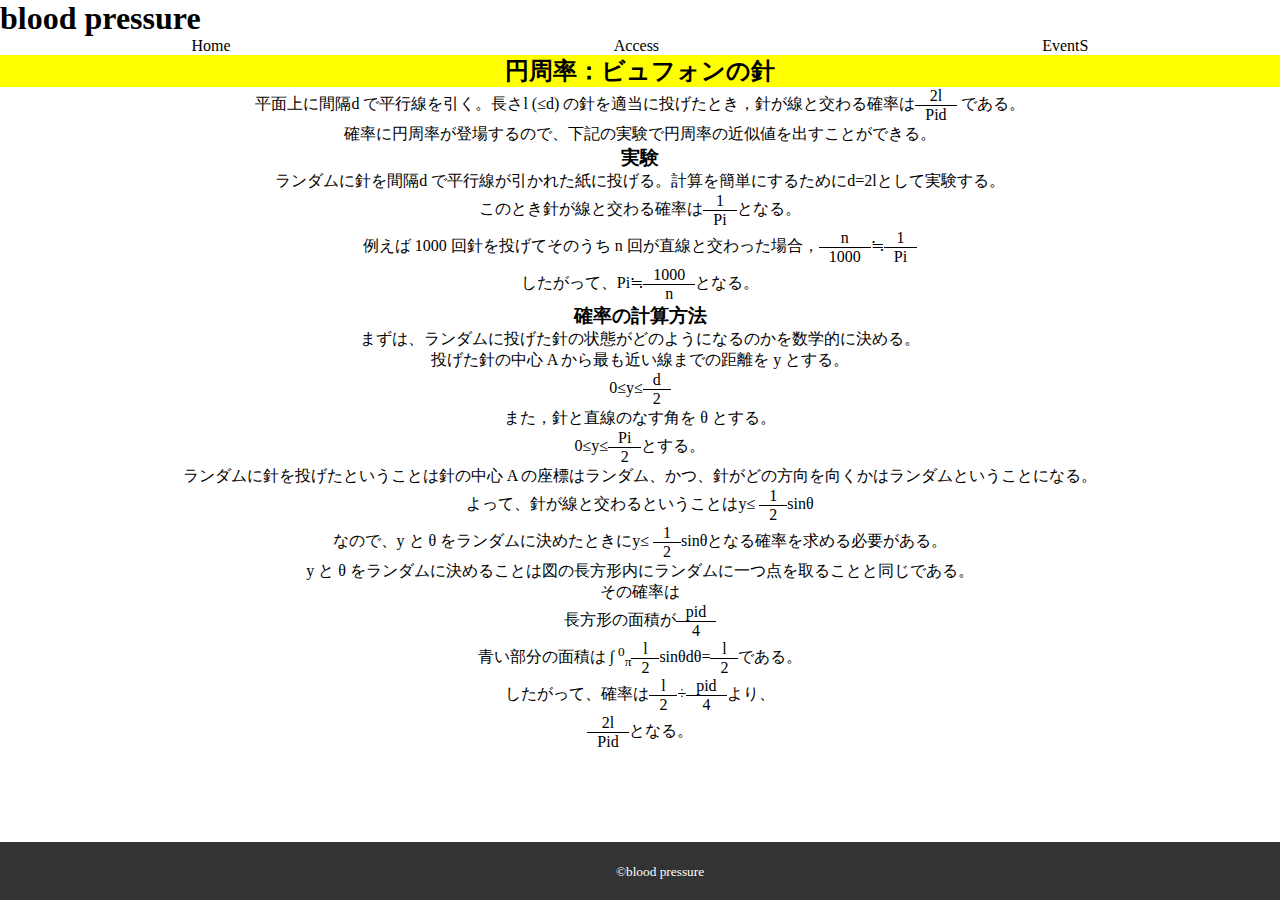
==== index.html @ 0c9148ad "Update and rename bbb.html to index.html" ====
<!DOCTYPE html>
<html lang="en">
<head>
    <meta charset="UTF-8">
    <meta name="viewport" content="width=device-width, initial-scale=1.0">
    <title>円周率 ビュフォンの針</title>
    <link rel="stylesheet" href="style.css">
</head>
<body>
    <header>
        <h1 class="title"> blood pressure</h1>
        <nav>
            <ul class="menu">
                <li><a href="基本画面.html">Home</a></li>
                <li><a href="access.html">Access</a></li>
                <li><a href="event.html">EventS</a></li>
            </ul>
        </nav>
    </header>
    <main>
        <section>
            <h2>円周率：ビュフォンの針</h2>
        </section>
        <section>
            <p>平面上に間隔d で平行線を引く。長さl (≤d) の針を適当に投げたとき，針が線と交わる確率は<span style="display: inline-flex; flex-direction: column; vertical-align: middle; text-align: center;">
                <span style="padding: 0 10px; border-bottom: 1px solid #000000;">2l</span>
                <span style="padding: 0 10px;">Pid</span>
               </span> である。</p>
               <p>確率に円周率が登場するので、下記の実験で円周率の近似値を出すことができる。</p>
               <h3>実験</h3>
               <p>ランダムに針を間隔d で平行線が引かれた紙に投げる。計算を簡単にするためにd=2lとして実験する。</p>
               <p>このとき針が線と交わる確率は<span style="display: inline-flex; flex-direction: column; vertical-align: middle; text-align: center;">
                <span style="padding: 0 10px; border-bottom: 1px solid #000000;">1</span>
                <span style="padding: 0 10px;">Pi</span>
               </span>となる。</p>
               <p>例えば 1000 回針を投げてそのうち n 回が直線と交わった場合，<span style="display: inline-flex; flex-direction: column; vertical-align: middle; text-align: center;">
                <span style="padding: 0 10px; border-bottom: 1px solid #000000;">n</span>
                <span style="padding: 0 10px;">1000</span>
               </span>≒<span style="display: inline-flex; flex-direction: column; vertical-align: middle; text-align: center;">
                <span style="padding: 0 10px; border-bottom: 1px solid #000000;">1</span>
                <span style="padding: 0 10px;">Pi</span>
               </span></p>
              <p>したがって、Pi≒<span style="display: inline-flex; flex-direction: column; vertical-align: middle; text-align: center;">
                <span style="padding: 0 10px; border-bottom: 1px solid #000000;">1000</span>
                <span style="padding: 0 10px;">n</span>
               </span>となる。</p>
        </section>
        <section>
            <h3>確率の計算方法</h3>
            <p>まずは、ランダムに投げた針の状態がどのようになるのかを数学的に決める。</p>
            <p>投げた針の中心 A から最も近い線までの距離を y とする。</p>
            <p>0≤y≤<span style="display: inline-flex; flex-direction: column; vertical-align: middle; text-align: center;">
                <span style="padding: 0 10px; border-bottom: 1px solid #000000;">d</span>
                <span style="padding: 0 10px;">2</span>
               </span></p>
            <p>また，針と直線のなす角を θ とする。</p>
            <p>0≤y≤<span style="display: inline-flex; flex-direction: column; vertical-align: middle; text-align: center;">
                <span style="padding: 0 10px; border-bottom: 1px solid #000000;">Pi</span>
                <span style="padding: 0 10px;">2</span>
               </span>とする。</p>
            <p>ランダムに針を投げたということは針の中心 A の座標はランダム、かつ、針がどの方向を向くかはランダムということになる。</p>
            <p>よって、針が線と交わるということはy≤ <span style="display: inline-flex; flex-direction: column; vertical-align: middle; text-align: center;">
                <span style="padding: 0 10px; border-bottom: 1px solid #000000;">1</span>
                <span style="padding: 0 10px;">2</span>
               </span>sinθ</p>
            <p>なので、y と  θ をランダムに決めたときにy≤ <span style="display: inline-flex; flex-direction: column; vertical-align: middle; text-align: center;">
                <span style="padding: 0 10px; border-bottom: 1px solid #000000;">1</span>
                <span style="padding: 0 10px;">2</span>
               </span>sinθとなる確率を求める必要がある。</p>
            <p>y と  θ をランダムに決めることは図の長方形内にランダムに一つ点を取ることと同じである。</p>
            <p>その確率は</p>
            <p>長方形の面積が<span style="display: inline-flex; flex-direction: column; vertical-align: middle; text-align: center;">
                <span style="padding: 0 10px; border-bottom: 1px solid #000000;">pid</span>
                <span style="padding: 0 10px;">4</span>
               </span></p>
               <p>青い部分の面積は ∫ <sup>0</sup><sub>π</sub><span style="display: inline-flex; flex-direction: column; vertical-align: middle; text-align: center;">
                <span style="padding: 0 10px; border-bottom: 1px solid #000000;">l</span>
                <span style="padding: 0 10px;">2</span>
               </span>sinθdθ=<span style="display: inline-flex; flex-direction: column; vertical-align: middle; text-align: center;">
                <span style="padding: 0 10px; border-bottom: 1px solid #000000;">l</span>
                <span style="padding: 0 10px;">2</span>
               </span>である。
                ​
                 </p>
                <p>したがって、確率は<span style="display: inline-flex; flex-direction: column; vertical-align: middle; text-align: center;">
                    <span style="padding: 0 10px; border-bottom: 1px solid #000000;">l</span>
                    <span style="padding: 0 10px;">2</span>
                   </span>÷<span style="display: inline-flex; flex-direction: column; vertical-align: middle; text-align: center;">
                    <span style="padding: 0 10px; border-bottom: 1px solid #000000;">pid</span>
                    <span style="padding: 0 10px;">4</span>
                   </span>より、</p>
                   <p><span style="display: inline-flex; flex-direction: column; vertical-align: middle; text-align: center;">
                    <span style="padding: 0 10px; border-bottom: 1px solid #000000;">2l</span>
                    <span style="padding: 0 10px;">Pid</span>
                   </span>となる。</p>
        </section>
    </main>
    <footer>
        <small>&copy;blood pressure</small>
    </footer>
</body>
</html>
---- style.css ----
*{margin: 0; padding: 0;}
header{text-shadow: 0cap; font-size: 80; text-align: left;}
h2{font-size: 70; background-color: yellow; margin-top: 80; margin-bottom: 80; height: 80;}
main{font-size: 40; text-align: center;}
main p{margin-top: 40; padding-top: 40;}
main{height: 140; width: 100%;}
footer {
    position: fixed;
    bottom: 0;
    width: 100%;
    background-color: #333;
    color: #fff;
    padding: 20px;
    text-align: center;
  }
  header nav ul{display: flex;justify-content: space-around;list-style: none;}
  header nav li a{
     color: black ;
     text-decoration: none;}
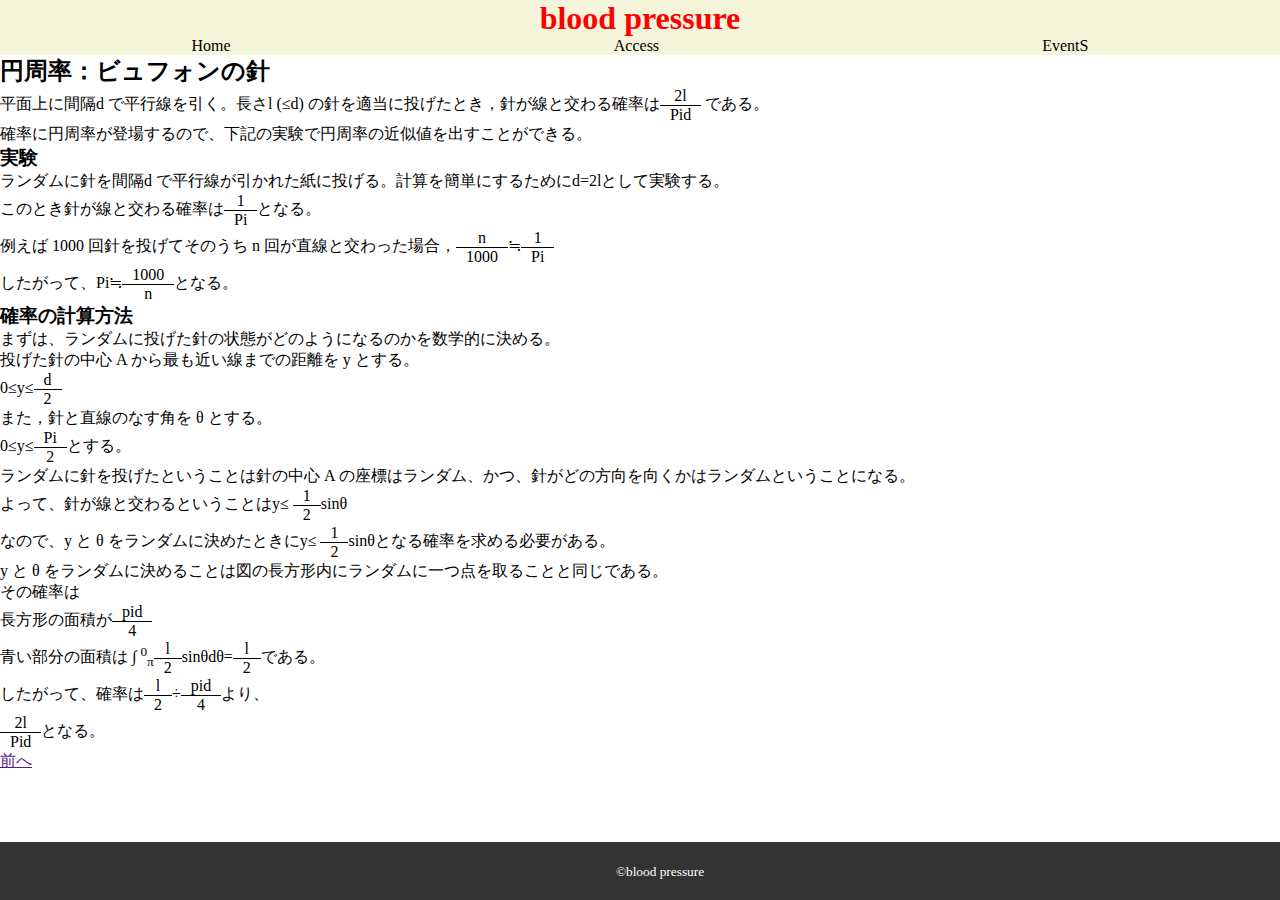
==== commit 9a33a3c7: "Update index.html" ====
--- a/index.html
+++ b/index.html
@@ -11,9 +11,9 @@
         <h1 class="title"> blood pressure</h1>
         <nav>
             <ul class="menu">
-                <li><a href="基本画面.html">Home</a></li>
-                <li><a href="access.html">Access</a></li>
-                <li><a href="event.html">EventS</a></li>
+                <li><a href="https://leaf1243.github.io/blood-presure-home-hirokoku/">Home</a></li>
+                <li><a href="https://leaf1243.github.io/blood-pressure-access/">Access</a></li>
+                <li><a href="https://leaf1243.github.io/blood-pressure-event/">EventS</a></li>
             </ul>
         </nav>
     </header>
@@ -95,6 +95,7 @@
                    </span>となる。</p>
         </section>
     </main>
+    <aside><a href="">前へ</a></aside>
     <footer>
         <small>&copy;blood pressure</small>
     </footer>
--- a/style.css
+++ b/style.css
@@ -1,9 +1,14 @@
 *{margin: 0; padding: 0;}
-header{text-shadow: 0cap; font-size: 80; text-align: left;}
-h2{font-size: 70; background-color: yellow; margin-top: 80; margin-bottom: 80; height: 80;}
-main{font-size: 40; text-align: center;}
-main p{margin-top: 40; padding-top: 40;}
-main{height: 140; width: 100%;}
+header{
+    background-color: beige;
+    padding: 30;
+    text-align: center;
+    }
+header h1{font-size: 50;margin-bottom: 20;margin-top: 20;color: red;}
+ header nav ul{display: flex;justify-content: space-around;list-style: none;}
+ header nav li a{
+    color: black ;
+    text-decoration: none;}
 footer {
     position: fixed;
     bottom: 0;
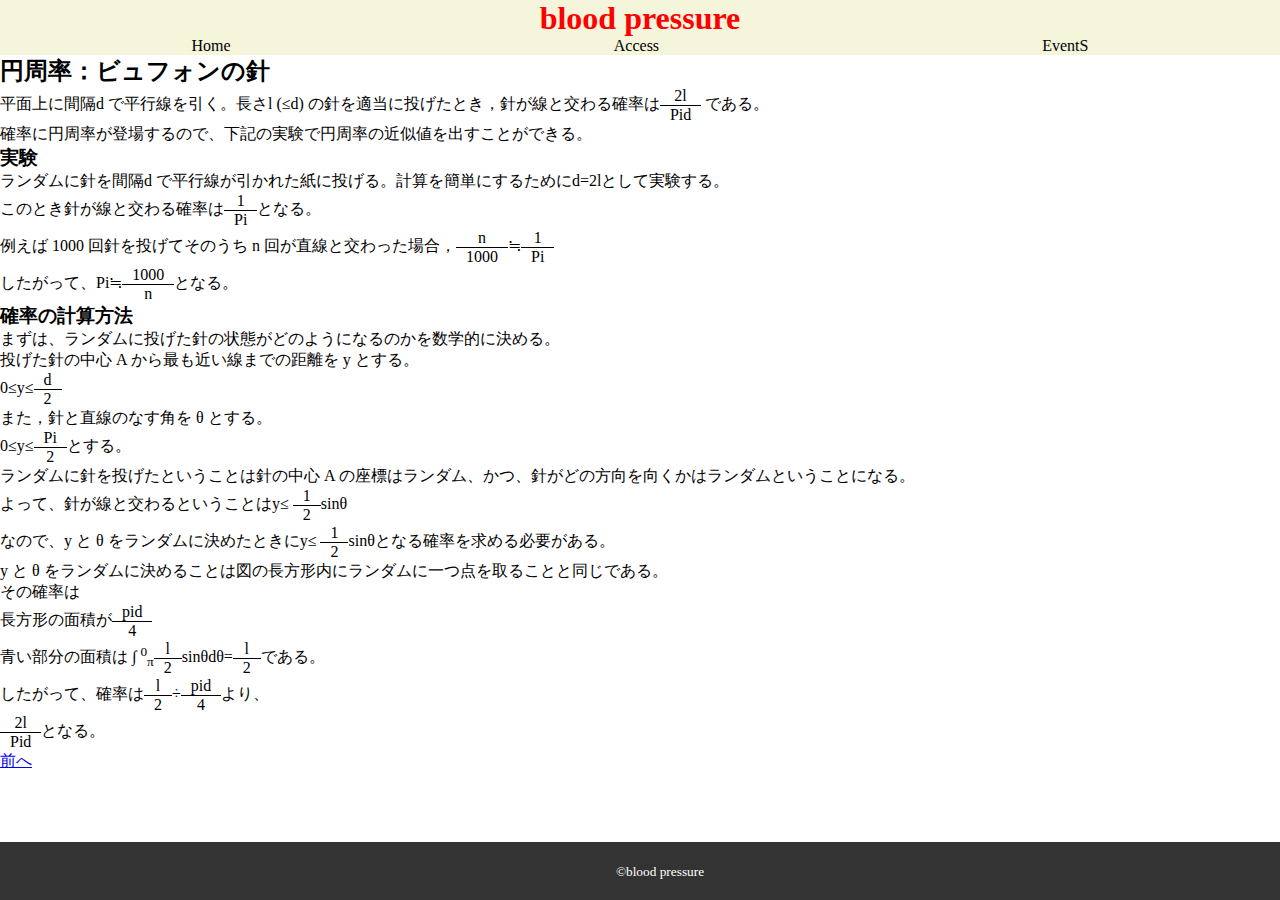
==== commit c7eaff59: "Update index.html" ====
--- a/index.html
+++ b/index.html
@@ -95,7 +95,7 @@
                    </span>となる。</p>
         </section>
     </main>
-    <aside><a href="">前へ</a></aside>
+    <aside><a href="https://leaf1243.github.io/tool-hirokoku/">前へ</a><br><br><br><br><br></aside>
     <footer>
         <small>&copy;blood pressure</small>
     </footer>
--- a/style.css
+++ b/style.css
@@ -9,6 +9,7 @@
  header nav li a{
     color: black ;
     text-decoration: none;}
+main{text-align: left}
 footer {
     position: fixed;
     bottom: 0;
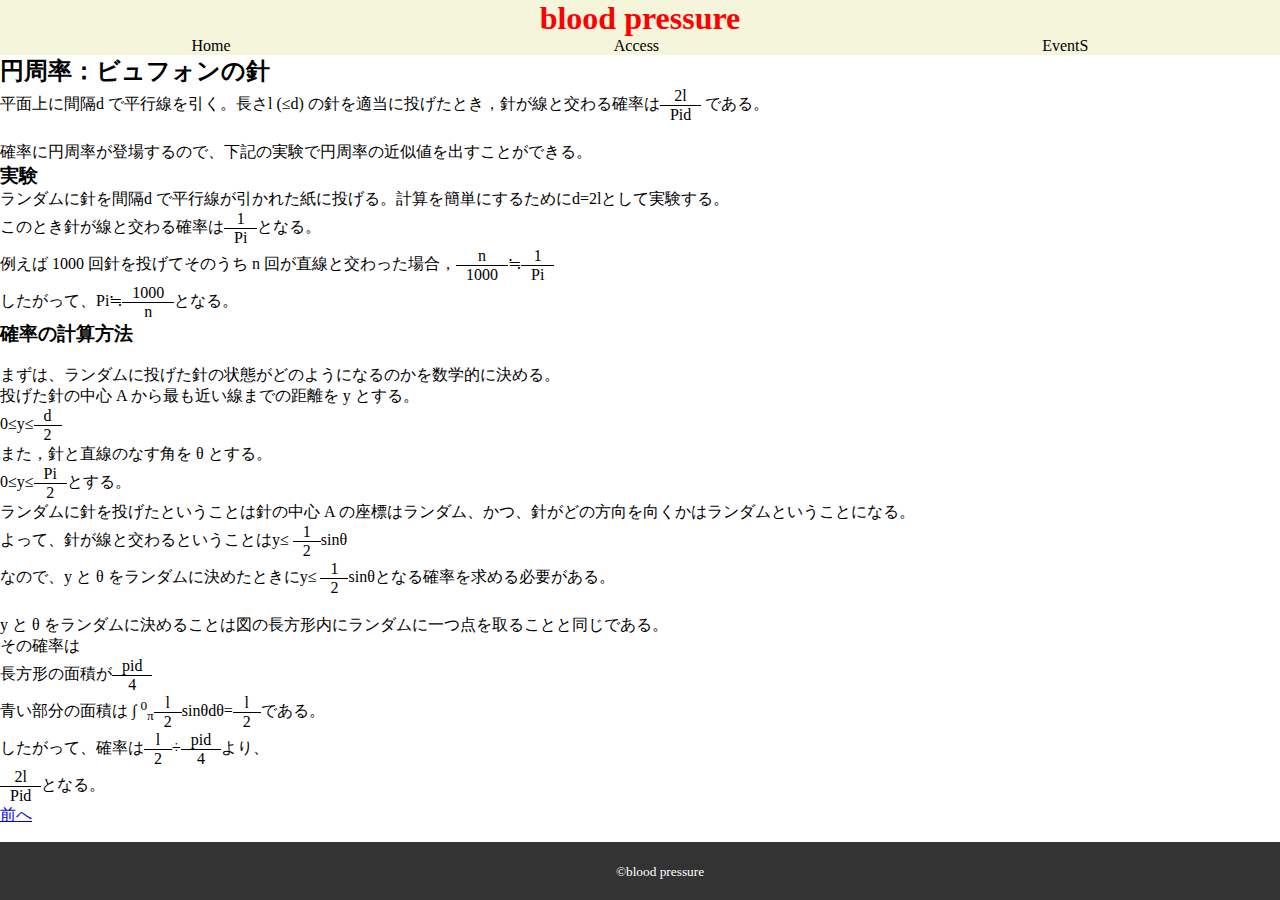
==== commit 5c8471f5: "Update index.html" ====
--- a/index.html
+++ b/index.html
@@ -26,6 +26,9 @@
                 <span style="padding: 0 10px; border-bottom: 1px solid #000000;">2l</span>
                 <span style="padding: 0 10px;">Pid</span>
                </span> である。</p>
+                <figure>
+                    <img src="picyure.png" alt="">
+                </figure>
                <p>確率に円周率が登場するので、下記の実験で円周率の近似値を出すことができる。</p>
                <h3>実験</h3>
                <p>ランダムに針を間隔d で平行線が引かれた紙に投げる。計算を簡単にするためにd=2lとして実験する。</p>
@@ -47,6 +50,9 @@
         </section>
         <section>
             <h3>確率の計算方法</h3>
+            <figure>
+                    <img src="picyure2.png" alt="">
+            </figure>
             <p>まずは、ランダムに投げた針の状態がどのようになるのかを数学的に決める。</p>
             <p>投げた針の中心 A から最も近い線までの距離を y とする。</p>
             <p>0≤y≤<span style="display: inline-flex; flex-direction: column; vertical-align: middle; text-align: center;">
@@ -67,6 +73,9 @@
                 <span style="padding: 0 10px; border-bottom: 1px solid #000000;">1</span>
                 <span style="padding: 0 10px;">2</span>
                </span>sinθとなる確率を求める必要がある。</p>
+            <figure>
+                    <img src="picyure3.png" alt="">
+            </figure>
             <p>y と  θ をランダムに決めることは図の長方形内にランダムに一つ点を取ることと同じである。</p>
             <p>その確率は</p>
             <p>長方形の面積が<span style="display: inline-flex; flex-direction: column; vertical-align: middle; text-align: center;">
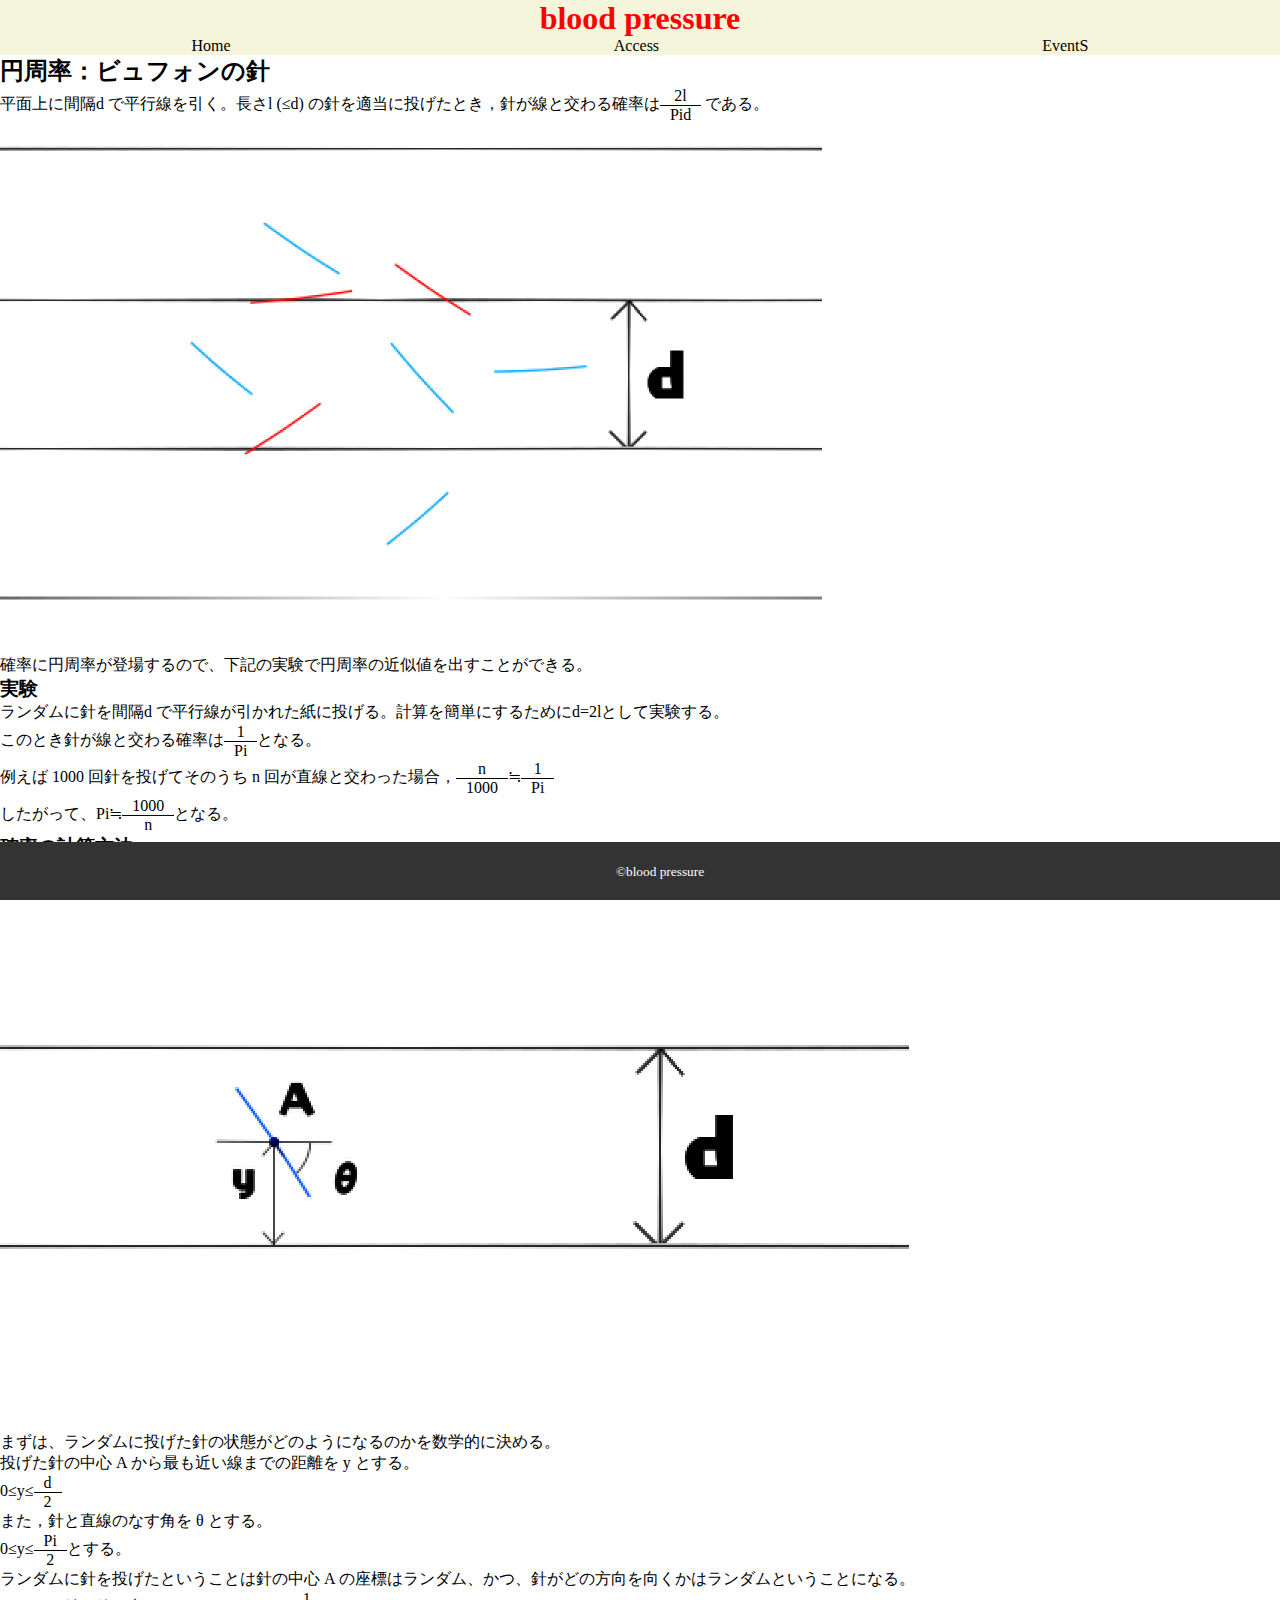
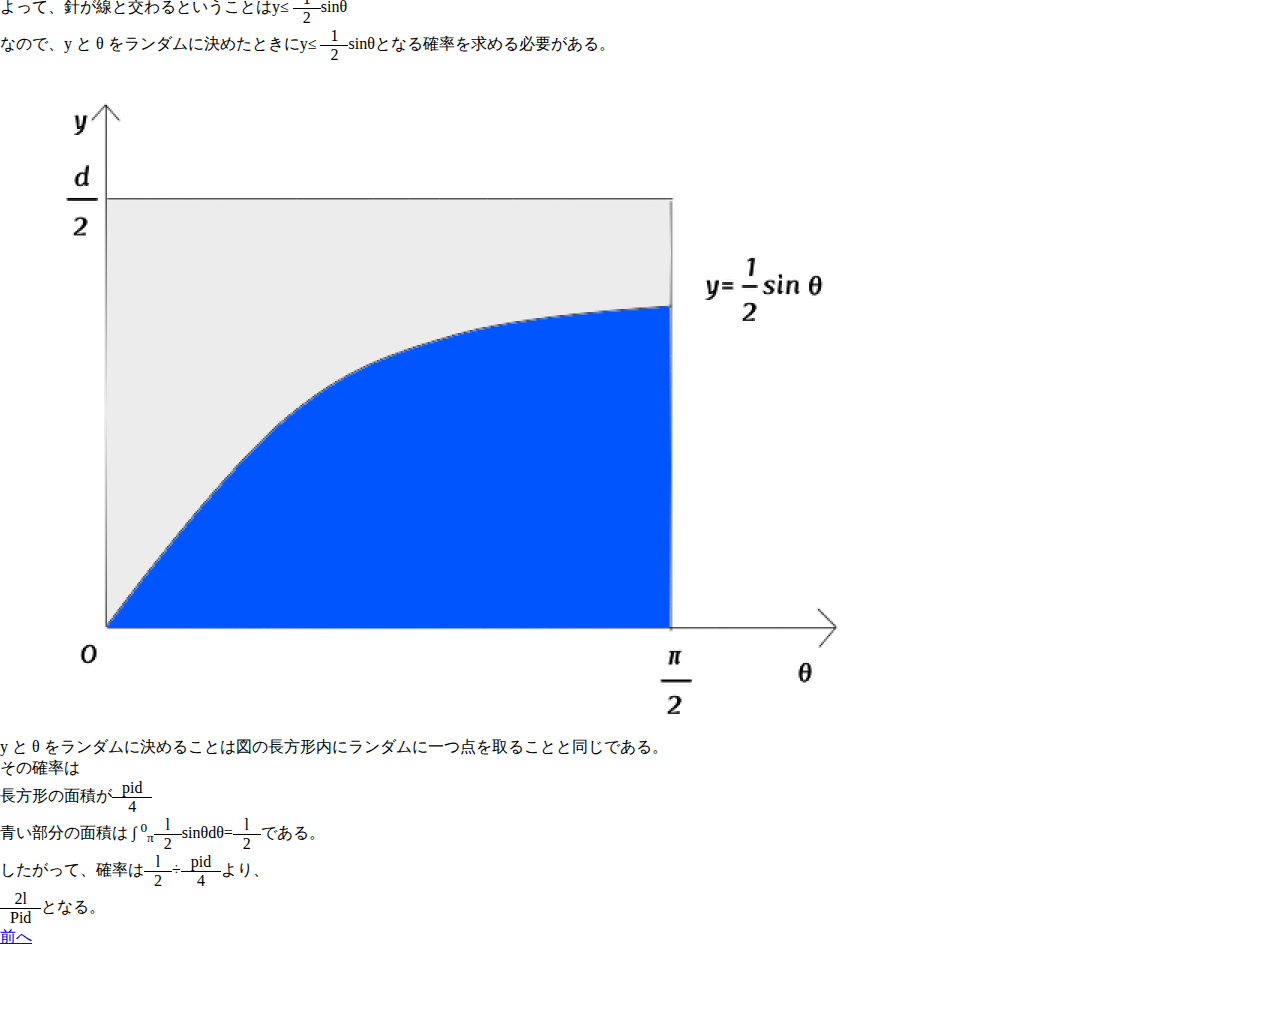
==== commit ed70fd5b: "Update index.html" ====
--- a/index.html
+++ b/index.html
@@ -27,7 +27,7 @@
                 <span style="padding: 0 10px;">Pid</span>
                </span> である。</p>
                 <figure>
-                    <img src="picyure.png" alt="">
+                    <img src="picture.png" alt="">
                 </figure>
                <p>確率に円周率が登場するので、下記の実験で円周率の近似値を出すことができる。</p>
                <h3>実験</h3>
@@ -51,7 +51,7 @@
         <section>
             <h3>確率の計算方法</h3>
             <figure>
-                    <img src="picyure2.png" alt="">
+                    <img src="picture2.png" alt="">
             </figure>
             <p>まずは、ランダムに投げた針の状態がどのようになるのかを数学的に決める。</p>
             <p>投げた針の中心 A から最も近い線までの距離を y とする。</p>
@@ -74,7 +74,7 @@
                 <span style="padding: 0 10px;">2</span>
                </span>sinθとなる確率を求める必要がある。</p>
             <figure>
-                    <img src="picyure3.png" alt="">
+                    <img src="picture3.png" alt="">
             </figure>
             <p>y と  θ をランダムに決めることは図の長方形内にランダムに一つ点を取ることと同じである。</p>
             <p>その確率は</p>
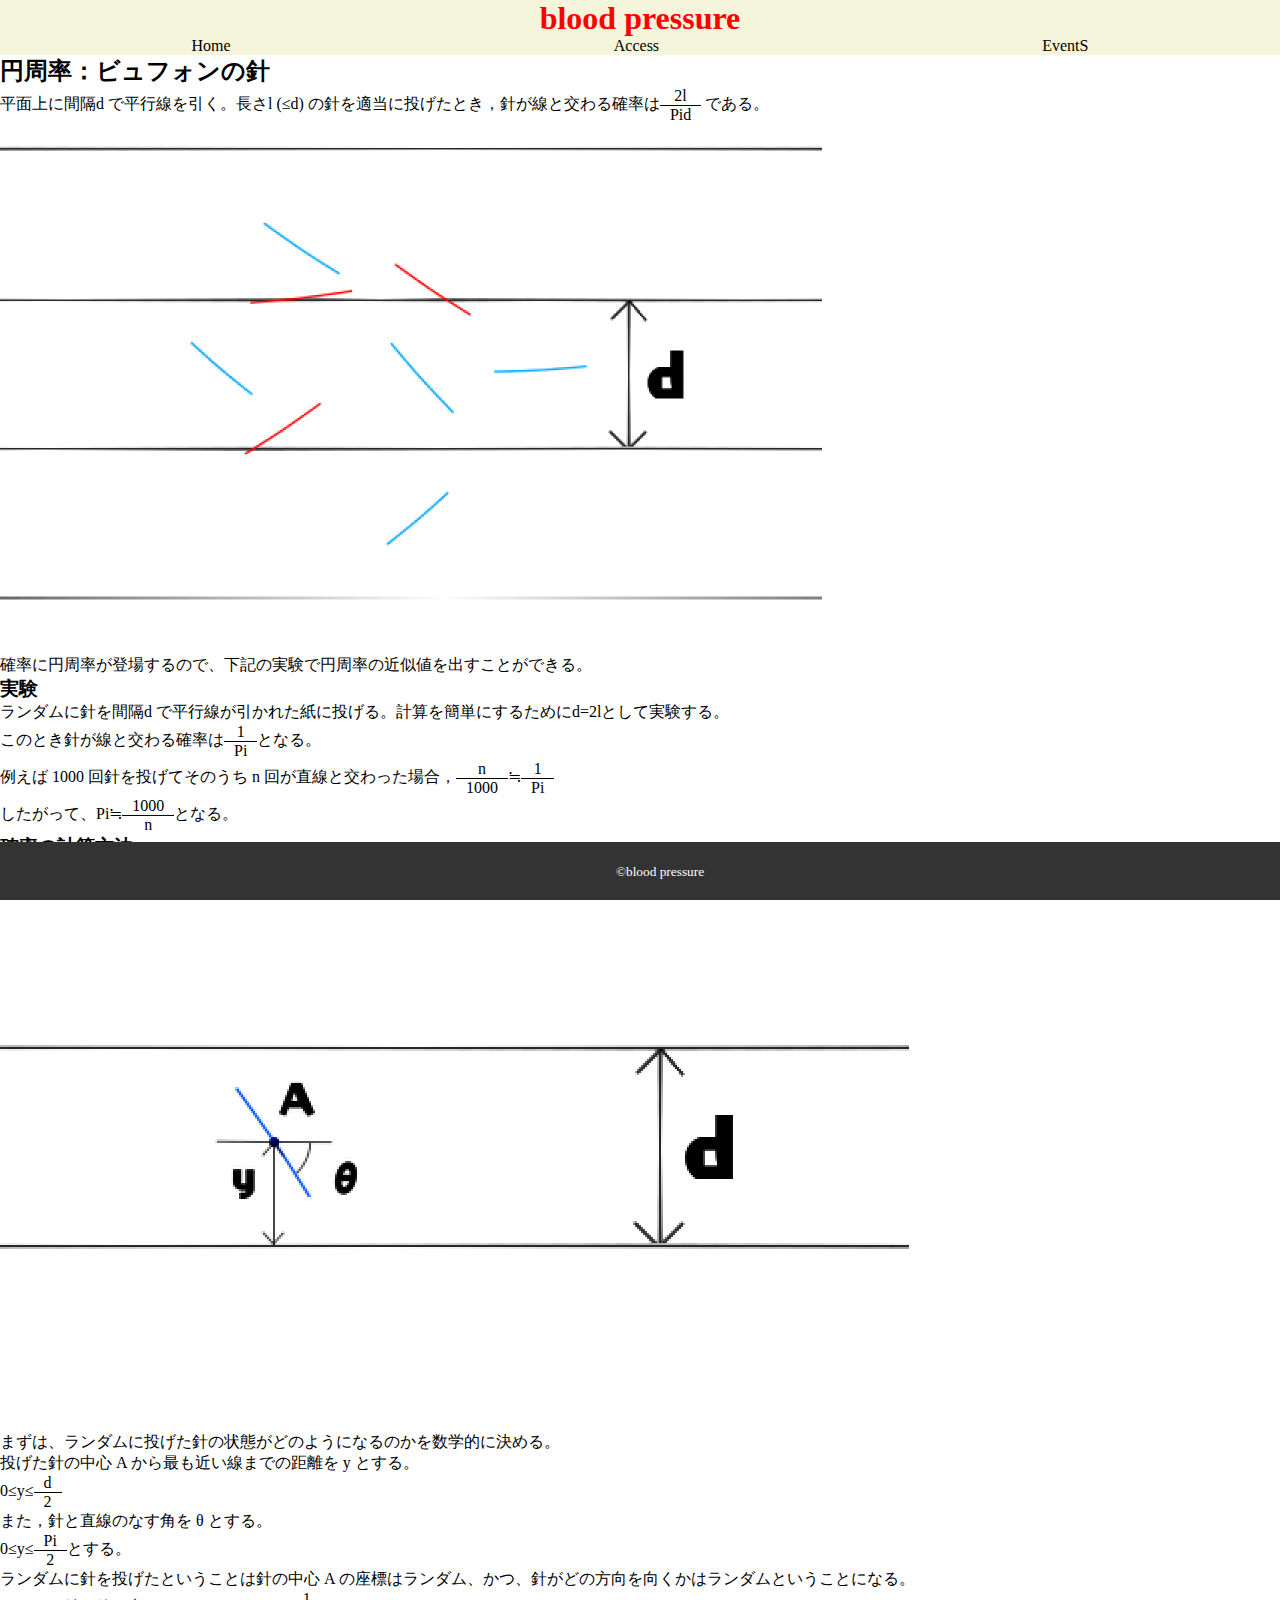
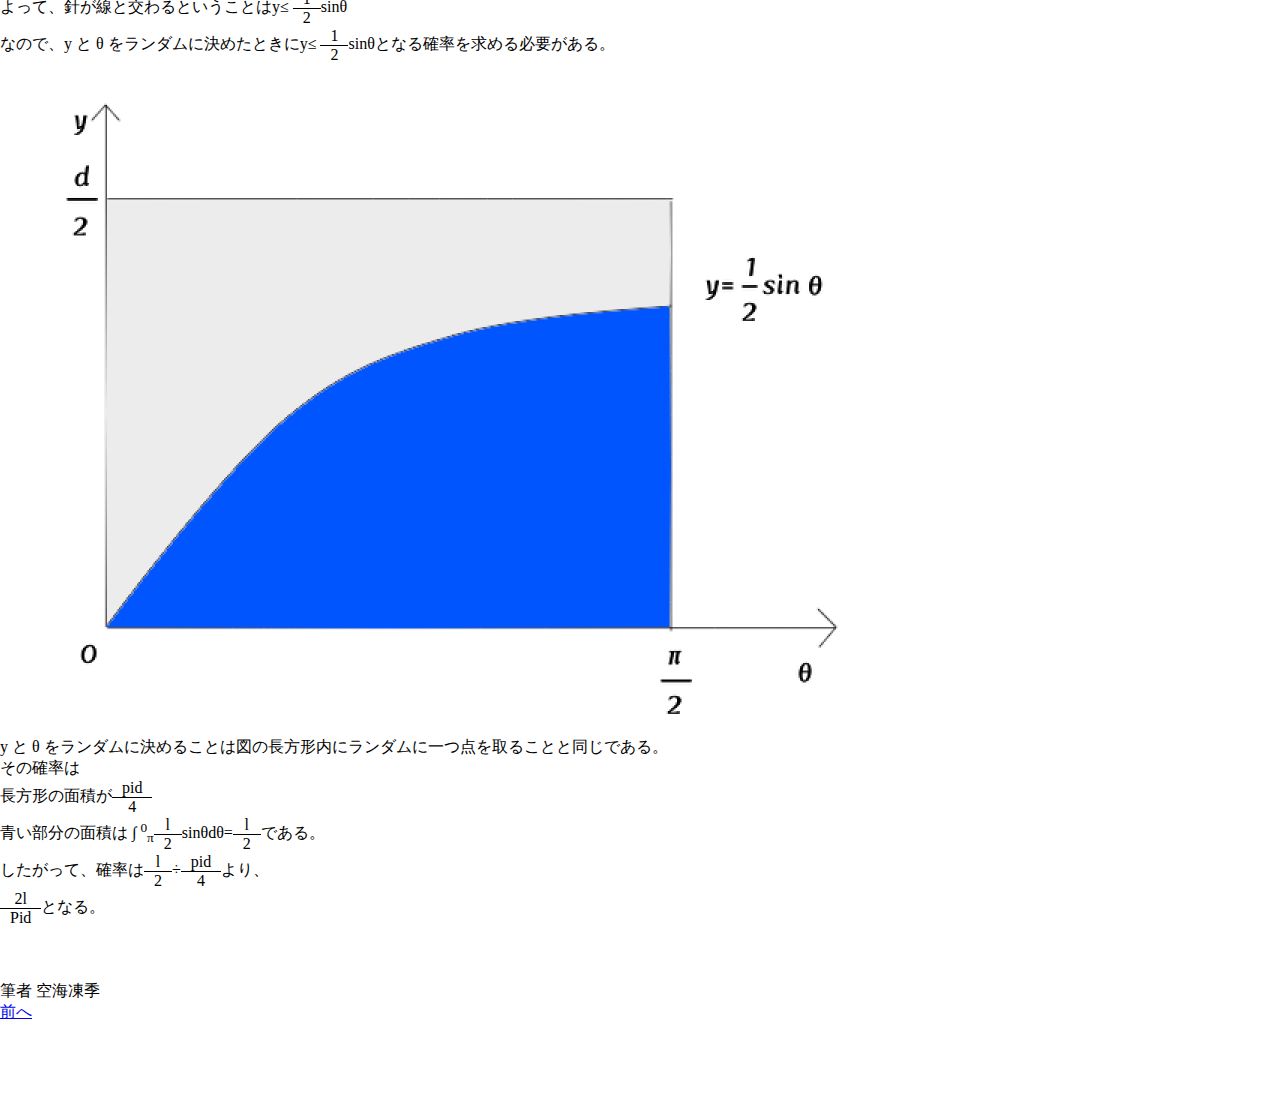
==== commit 85d71a01: "Update index.html" ====
--- a/index.html
+++ b/index.html
@@ -101,8 +101,9 @@
                    <p><span style="display: inline-flex; flex-direction: column; vertical-align: middle; text-align: center;">
                     <span style="padding: 0 10px; border-bottom: 1px solid #000000;">2l</span>
                     <span style="padding: 0 10px;">Pid</span>
-                   </span>となる。</p>
+                   </span>となる。</p><br><br><br>
         </section>
+        <section>筆者 空海凍季</section></section>
     </main>
     <aside><a href="https://leaf1243.github.io/tool-hirokoku/">前へ</a><br><br><br><br><br></aside>
     <footer>
